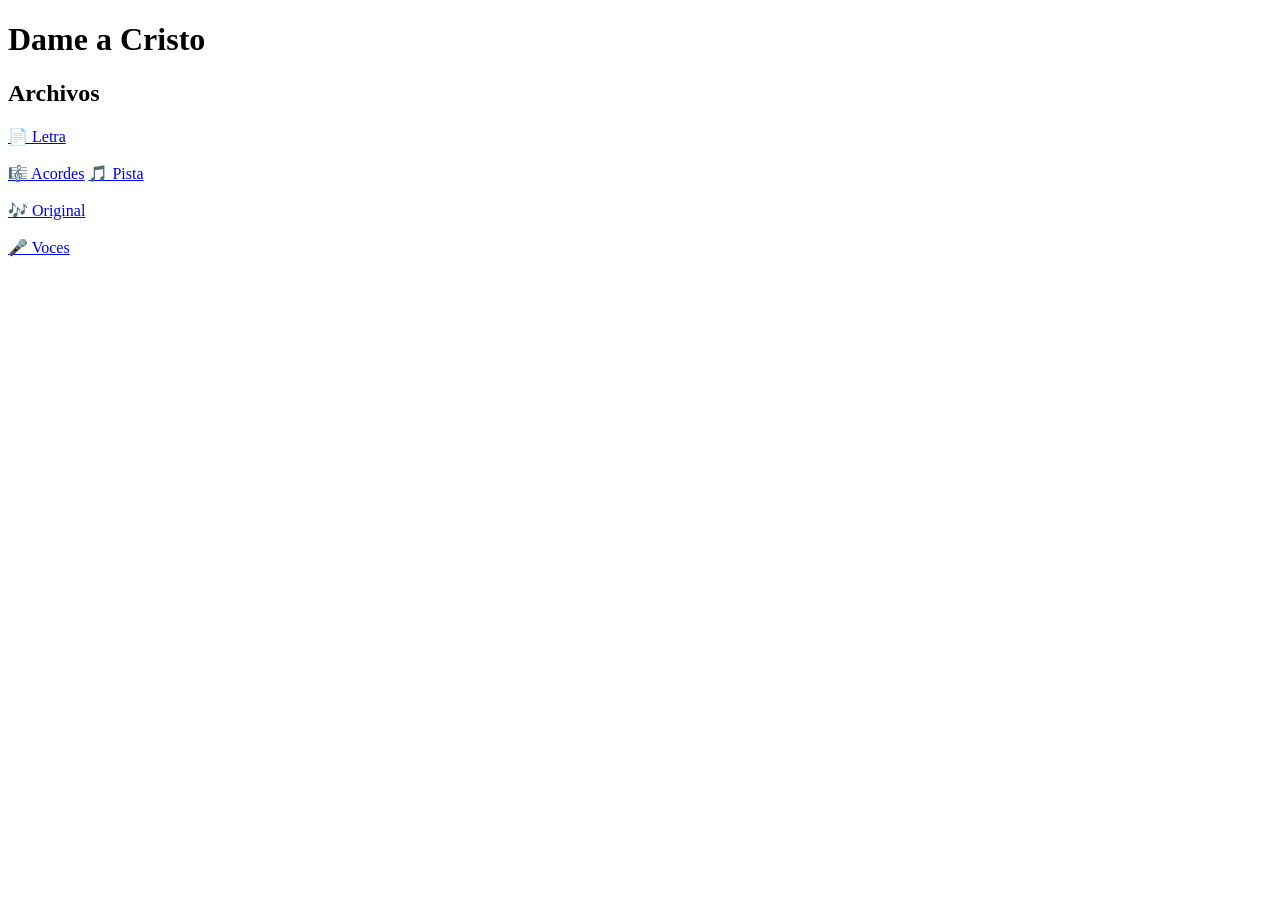
==== index.html @ ce3a8110 "Create index.html" ====
<!DOCTYPE html>
<html lang="es">
<head>
    <meta charset="UTF-8">
    <title>Dame a Cristo</title>
    <link rel="stylesheet" href="../style.css">
</head>
<body>

<h1>Dame a Cristo</h1>

<div class="cancion">
    <h2>Archivos</h2>

    <a href="Letra/Dame a Cristo Letra.pdf" target="_blank">📄 Letra</a><br><br>

    <a href="Acordes/Dame a cristo acordes.pdf" target="_blank">🎼 Acordes</a>
    
    <a href="Pista/Dame a Cristo pista.mp3" target="_blank">🎵 Pista</a><br><br>

    <a href="Pista/Dame a Cristo Original.mp3" target="_blank">🎶 Original</a><br><br>

    <a href="Voces/" target="_blank">🎤 Voces</a>
</div>

</body>
</html>
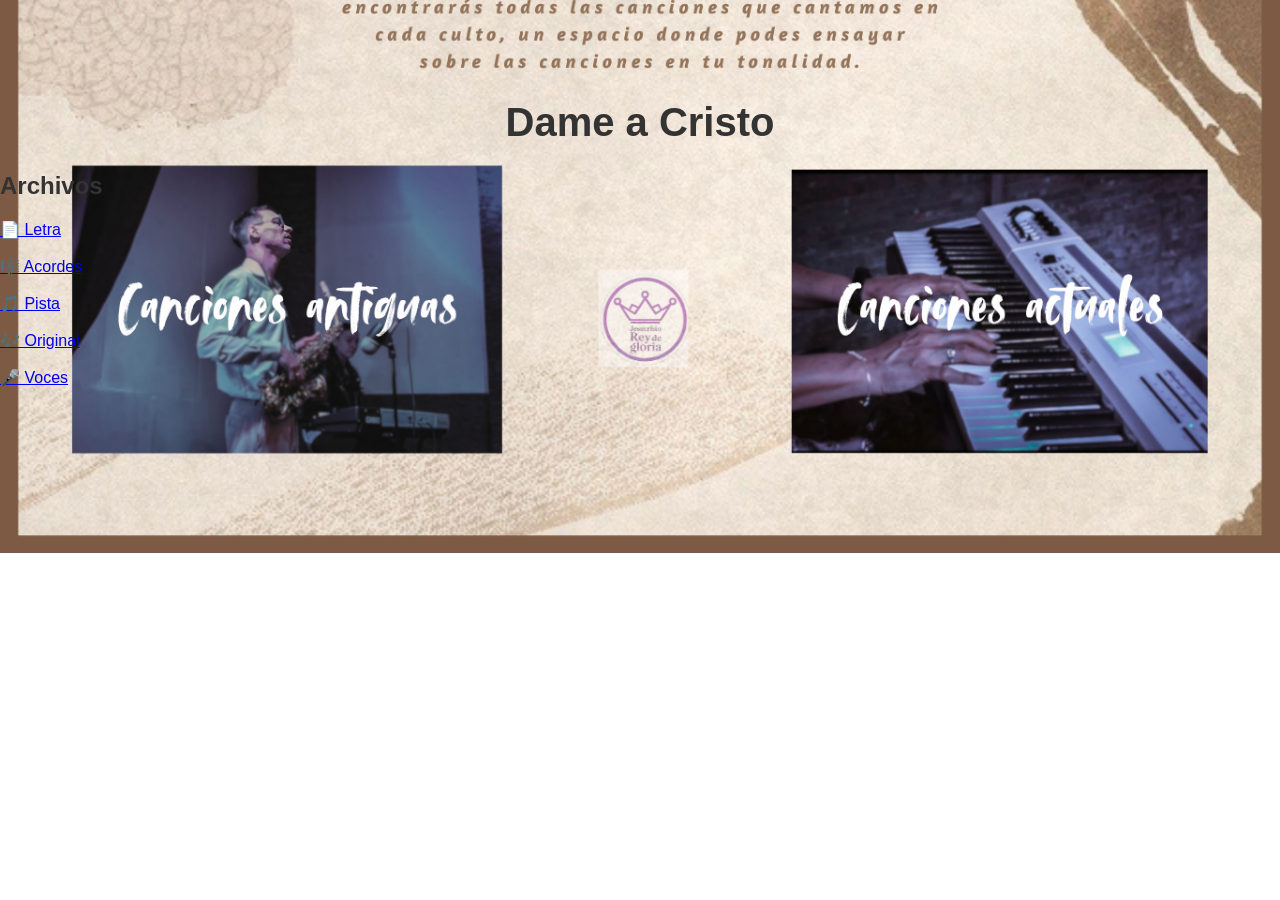
==== commit f0c90a36: "Update index.html" ====
--- a/index.html
+++ b/index.html
@@ -3,7 +3,7 @@
 <head>
     <meta charset="UTF-8">
     <title>Dame a Cristo</title>
-    <link rel="stylesheet" href="../style.css">
+   <link rel="stylesheet" href="Dame%20a%20Cristo/style.css">
 </head>
 <body>
 
@@ -12,15 +12,15 @@
 <div class="cancion">
     <h2>Archivos</h2>
 
-    <a href="Letra/Dame a Cristo Letra.pdf" target="_blank">📄 Letra</a><br><br>
+  <a href="Dame%20a%20Cristo/Letra/Dame%20a%20Cristo%20Letra.pdf" target="_blank">📄 Letra</a><br><br>
 
-    <a href="Acordes/Dame a cristo acordes.pdf" target="_blank">🎼 Acordes</a>
-    
-    <a href="Pista/Dame a Cristo pista.mp3" target="_blank">🎵 Pista</a><br><br>
+<a href="Dame%20a%20Cristo/Acordes/Dame%20a%20Cristo%20acordes.pdf" target="_blank">🎼 Acordes</a><br><br>
 
-    <a href="Pista/Dame a Cristo Original.mp3" target="_blank">🎶 Original</a><br><br>
+<a href="Dame%20a%20Cristo/Pista/Dame%20a%20Cristo%20pista.mp3" target="_blank">🎵 Pista</a><br><br>
 
-    <a href="Voces/" target="_blank">🎤 Voces</a>
+<a href="Dame%20a%20Cristo/Pista/Dame%20a%20Cristo%20Original.mp3" target="_blank">🎶 Original</a><br><br>
+
+<a href="Dame%20a%20Cristo/Voces/" target="_blank">🎤 Voces</a>
 </div>
 
 </body>
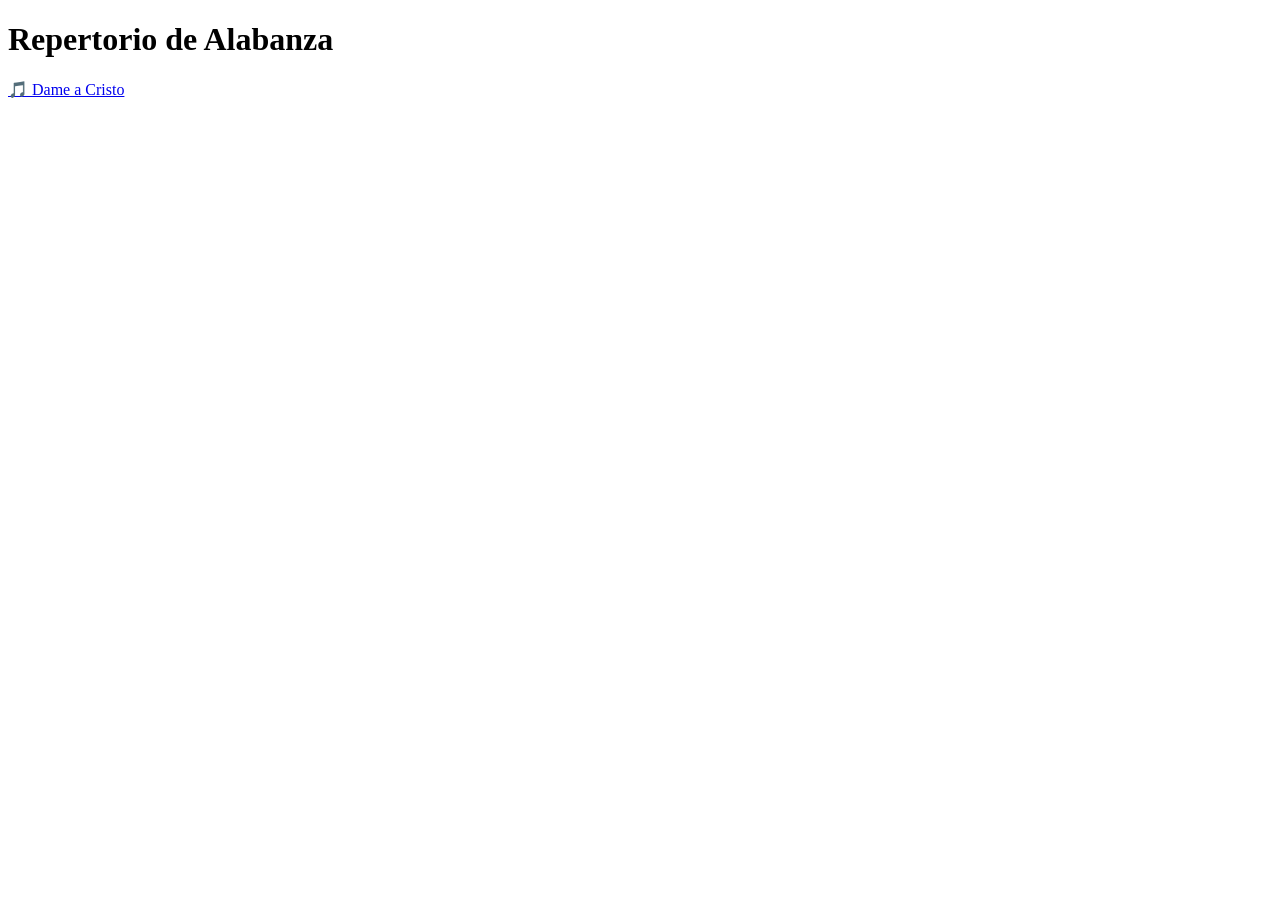
==== commit 539ed2af: "Update index.html" ====
--- a/index.html
+++ b/index.html
@@ -2,26 +2,11 @@
 <html lang="es">
 <head>
     <meta charset="UTF-8">
-    <title>Dame a Cristo</title>
-   <link rel="stylesheet" href="Dame%20a%20Cristo/style.css">
+    <title>Repertorio Alabanza</title>
 </head>
 <body>
+    <h1>Repertorio de Alabanza</h1>
 
-<h1>Dame a Cristo</h1>
-
-<div class="cancion">
-    <h2>Archivos</h2>
-
-  <a href="Dame%20a%20Cristo/Letra/Dame%20a%20Cristo%20Letra.pdf" target="_blank">📄 Letra</a><br><br>
-
-<a href="Dame%20a%20Cristo/Acordes/Dame%20a%20Cristo%20acordes.pdf" target="_blank">🎼 Acordes</a><br><br>
-
-<a href="Dame%20a%20Cristo/Pista/Dame%20a%20Cristo%20pista.mp3" target="_blank">🎵 Pista</a><br><br>
-
-<a href="Dame%20a%20Cristo/Pista/Dame%20a%20Cristo%20Original.mp3" target="_blank">🎶 Original</a><br><br>
-
-<a href="Dame%20a%20Cristo/Voces/" target="_blank">🎤 Voces</a>
-</div>
-
+    <a href="Dame%20a%20Cristo/index.html">🎵 Dame a Cristo</a>
 </body>
 </html>
